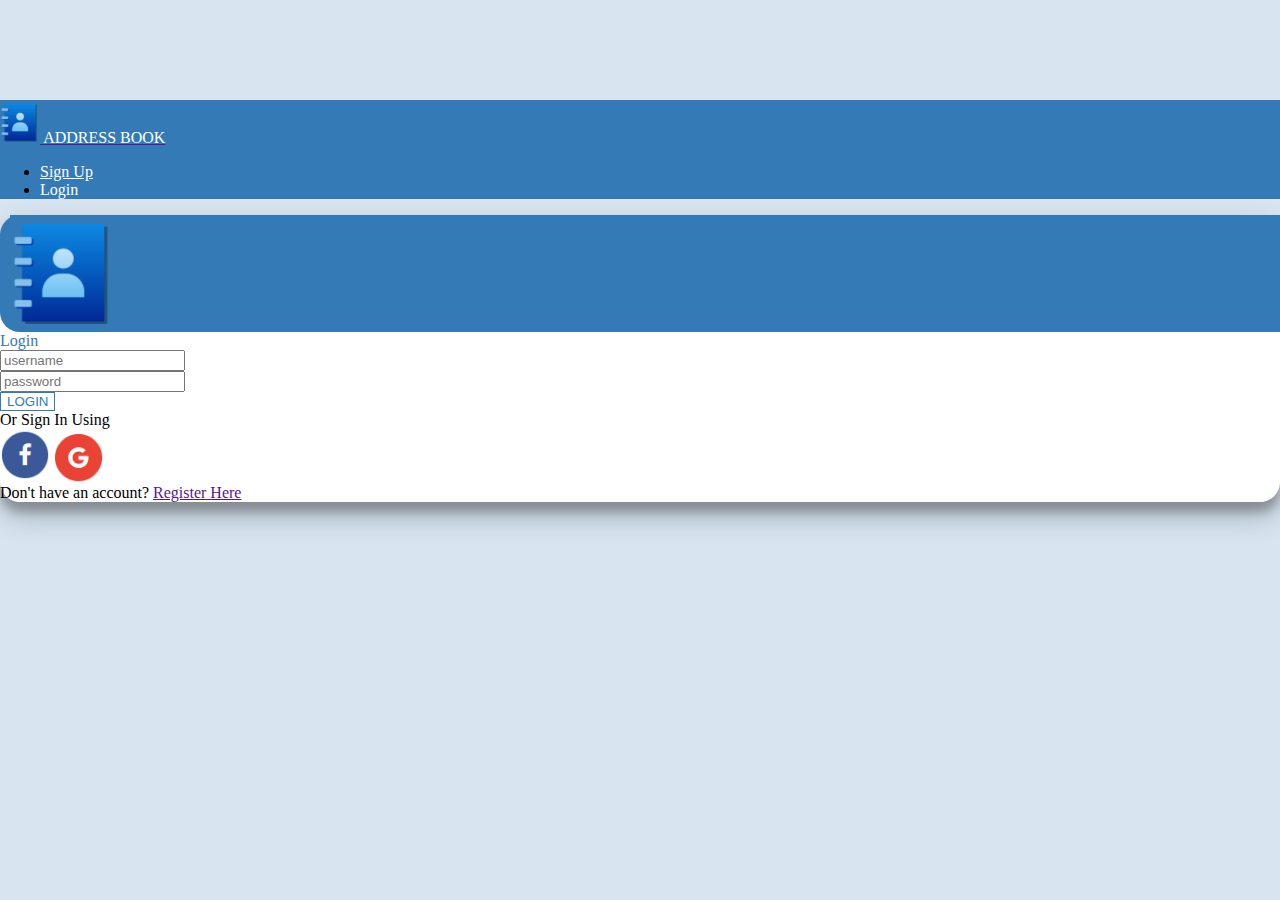
==== index.html @ fdc16a8f "15/11/2024" ====
<!DOCTYPE html>
<html lang="en">
<head>
    <meta charset="UTF-8">
    <meta name="viewport" content="width=device-width, initial-scale=1.0">
    <title>Address Book</title>
    <link rel="stylesheet" href="../bootstrap/css/bootstrap.min.css">
    <link rel="stylesheet" href="css/style.css">
    <link rel="stylesheet" href="https://cdnjs.cloudflare.com/ajax/libs/font-awesome/6.6.0/css/all.min.css" integrity="sha512-Kc323vGBEqzTmouAECnVceyQqyqdsSiqLQISBL29aUW4U/M7pSPA/gEUZQqv1cwx4OnYxTxve5UMg5GT6L4JJg==" crossorigin="anonymous" referrerpolicy="no-referrer" />
</head>
<body>
    <nav class="navbar fixed-top">
        <a href="" class="nav-link">
            <div class="d-flex nav-brand">
                <img src="assets/addressbook.png" alt="addressbook" width="40">
                <span class="fs-4">ADDRESS BOOK</span>
            </div>
        </a>
        <ul class = "d-flex list-unstyled my-0">
            <li class = "nav-item">
                <a class = "nav-link" href = "signup.cfm">
                    <i class="fa-solid fa-user-plus"></i>
                    <span>Sign Up</span>
                </a>
            </li>
            <li class = "nav-item">
                <a class = "nav-link">
                    <i class="fa-solid fa-right-to-bracket"></i>
                    <span>Login</span>
                </a>
            </li>
        </ul>
    </nav>
    <div class="container mt-5 d-flex p-0 w-50">
        <div class="left-content d-flex align-items-center flex-grow-1 justify-content-center">
            <img src="assets/addressbook.png" alt="addressbook">
        </div>
        <div class="right-content flex-grow-3">
            <div class="p-4 align-items-center d-flex flex-column">
                <div class="text-uppercase text-center login-title fs-2 mb-3">Login</div>
                <div class="w-100 py-4">
                    <input type="text" name="" id="" class="border-0 border-bottom w-100" placeholder="username">
                </div>
                <div class="w-100 py-4">
                    <input type="password" name="" id="" class="border-0 border-bottom w-100" placeholder="password">
                </div>
                <button class="rounded-pill login-btn form-control w-75 my-4 btn fw-bold">LOGIN</button>
                <div>
                    Or Sign In Using  
                </div>
                <div class="d-flex align-items-center">
                    <a href="" class="me-1 py-3"><img src="assets/fb-icon.png" alt="fbIcon" width="50"></a>
                    <a href="" class="py-3"><img src="assets/gmail-icon.png" alt="gmailIcon" width="50" class="g-img"></a>
                </div>
                <div>Don't have an account? <a href="" class="text-decoration-none">Register Here</a></div>
            </div>
        </div>
    </div>
</body>
</html>
---- css/style.css ----
body{
    background: hsl(208.8deg 47.17% 89.61%);
    margin: 0;
    padding: 100px 0 0 0;
}
.navbar {
    background: rgb(51 122 183);
}
.nav-item .nav-link , .nav-brand{
    color: white;
}
.container{
    background: white;
    border-radius: 20px;
    box-shadow: rgba(0, 0, 0, 0.25) 0px 14px 28px, rgba(0, 0, 0, 0.22) 0px 10px 10px;
}
.left-content{
    background: hsl(207.73deg 56.41% 45.88%);
    border-top-left-radius: 20px;
    border-bottom-left-radius: 20px;
    padding-inline: 10px;
}
.login-title{
    color : hsl(207.73deg 56.41% 45.88%);
}
.flex-grow-1{
    flex-grow: 2 !important;
}
.flex-grow-3{
    flex-grow: 3;
}
.login-btn{
    color : hsl(207.73deg 56.41% 45.88%);
    background: white;
    border: 1px solid hsl(207.73deg 56.41% 45.88%);
}
.g-img{
    margin-bottom: -4px;
}
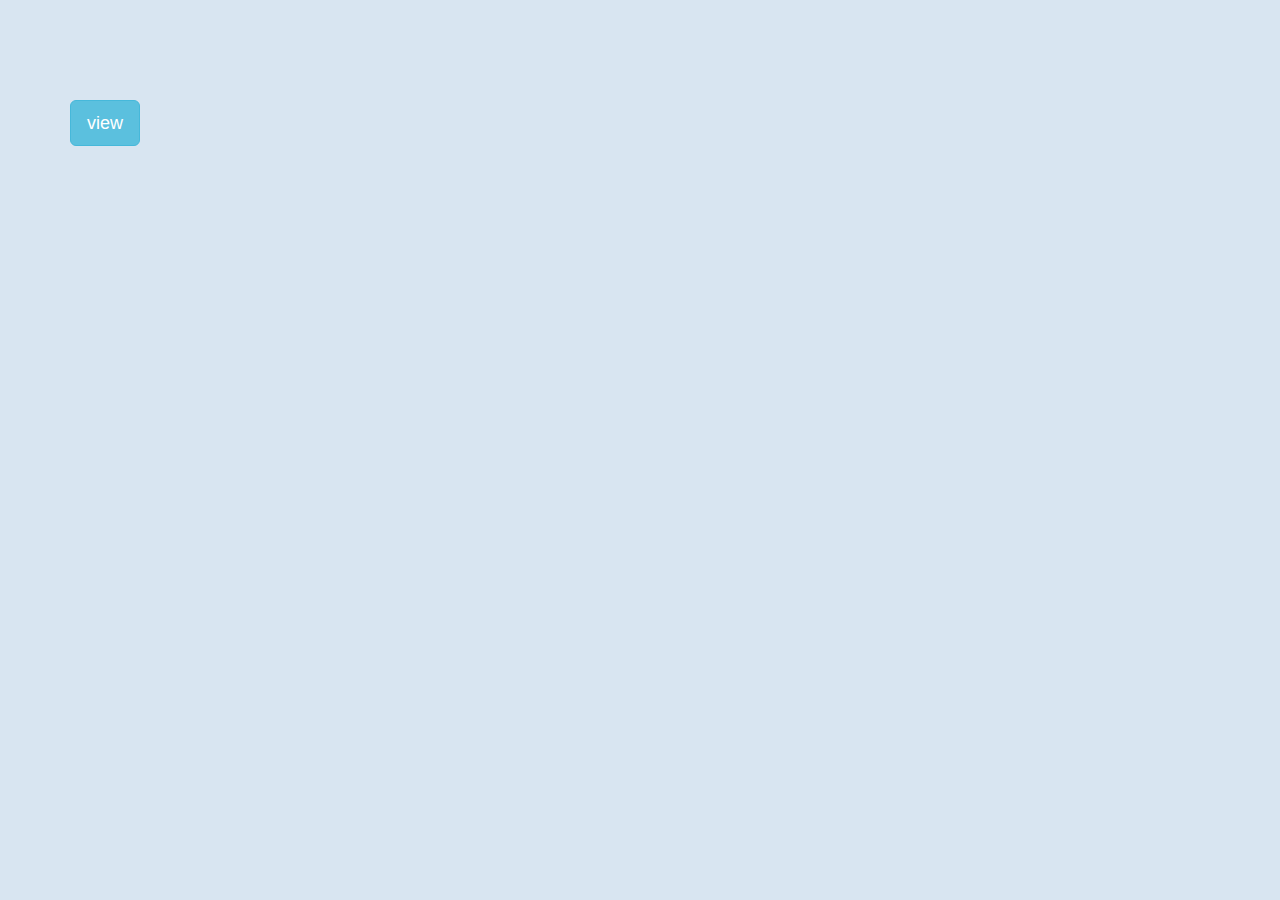
==== commit 2329f6b2: "19/11/24" ====
--- a/index.html
+++ b/index.html
@@ -1,60 +1,60 @@
 <!DOCTYPE html>
 <html lang="en">
+
 <head>
     <meta charset="UTF-8">
     <meta name="viewport" content="width=device-width, initial-scale=1.0">
-    <title>Address Book</title>
+    <title>Document</title>
     <link rel="stylesheet" href="../bootstrap/css/bootstrap.min.css">
+    <link rel="stylesheet" href="https://maxcdn.bootstrapcdn.com/bootstrap/3.4.1/css/bootstrap.min.css">
     <link rel="stylesheet" href="css/style.css">
-    <link rel="stylesheet" href="https://cdnjs.cloudflare.com/ajax/libs/font-awesome/6.6.0/css/all.min.css" integrity="sha512-Kc323vGBEqzTmouAECnVceyQqyqdsSiqLQISBL29aUW4U/M7pSPA/gEUZQqv1cwx4OnYxTxve5UMg5GT6L4JJg==" crossorigin="anonymous" referrerpolicy="no-referrer" />
 </head>
+
 <body>
-    <nav class="navbar fixed-top">
-        <a href="" class="nav-link">
-            <div class="d-flex nav-brand">
-                <img src="assets/addressbook.png" alt="addressbook" width="40">
-                <span class="fs-4">ADDRESS BOOK</span>
-            </div>
-        </a>
-        <ul class = "d-flex list-unstyled my-0">
-            <li class = "nav-item">
-                <a class = "nav-link" href = "signup.cfm">
-                    <i class="fa-solid fa-user-plus"></i>
-                    <span>Sign Up</span>
-                </a>
-            </li>
-            <li class = "nav-item">
-                <a class = "nav-link">
-                    <i class="fa-solid fa-right-to-bracket"></i>
-                    <span>Login</span>
-                </a>
-            </li>
-        </ul>
-    </nav>
-    <div class="container mt-5 d-flex p-0 w-50">
-        <div class="left-content d-flex align-items-center flex-grow-1 justify-content-center">
-            <img src="assets/addressbook.png" alt="addressbook">
-        </div>
-        <div class="right-content flex-grow-3">
-            <div class="p-4 align-items-center d-flex flex-column">
-                <div class="text-uppercase text-center login-title fs-2 mb-3">Login</div>
-                <div class="w-100 py-4">
-                    <input type="text" name="" id="" class="border-0 border-bottom w-100" placeholder="username">
+    <div class="container">
+        <button type="button" class="btn btn-info btn-lg" data-toggle="modal" data-target="#myModal">view</button>
+
+        <div class="modal-Div fade" id="myModal" role="dialog">
+            <div>
+                <div class="modal-content w-50 mx-auto">
+                    <div class="bg-lightblue d-flex px-3">
+                        <div class="contact-details bg-white p-4 flex-grow-1 d-flex flex-column">
+                            <div class="p-5 pb-3">
+                                <div class="heading p-4 text-center">
+                                    CONTACT DETAILS
+                                </div>
+                            </div>
+                            <div class="p-4 d-flex flex-column">
+                                <div class="d-flex">
+                                    <div class="details-div d-flex w-50 title fw-bold">Name<span class="ms-auto me-25">:</span></div>
+                                    <div class="w-50">Miss. Anjana S</div>
+                                </div>
+                                <div class="d-flex">
+                                    <div class="details-div d-flex w-50 title fw-bold">Gender<span class="ms-auto me-25">:</span></div>
+                                    <div class="w-50">Female</div>
+                                </div>
+                                <div class="d-flex">
+                                    <div class="details-div d-flex w-50 title fw-bold">Date of birth<span class="ms-auto me-25">:</span></div>
+                                    <div class="w-50">12/05/2021</div>
+                                </div>
+                                <div class="d-flex">
+                                    <div class="details-div d-flex w-50 title fw-bold">Address<span class="ms-auto me-25">:</span></div>
+                                    <div class="w-50">Thaliyal street , thiruvattar psot , kanyakukari</div>
+                                </div>
+                            </div>
+                            <button class="rounded-pill w-25 mx-auto" data-bs-dismiss="modal">close</button>
+                        </div>
+                        <div class="flex-grow-1 d-flex justify-content-center align-items-center">
+                            <img src="assets/designImages/profile.png" alt="profile" width="100">
+                        </div>
+                    </div>
+                    
                 </div>
-                <div class="w-100 py-4">
-                    <input type="password" name="" id="" class="border-0 border-bottom w-100" placeholder="password">
-                </div>
-                <button class="rounded-pill login-btn form-control w-75 my-4 btn fw-bold">LOGIN</button>
-                <div>
-                    Or Sign In Using  
-                </div>
-                <div class="d-flex align-items-center">
-                    <a href="" class="me-1 py-3"><img src="assets/fb-icon.png" alt="fbIcon" width="50"></a>
-                    <a href="" class="py-3"><img src="assets/gmail-icon.png" alt="gmailIcon" width="50" class="g-img"></a>
-                </div>
-                <div>Don't have an account? <a href="" class="text-decoration-none">Register Here</a></div>
             </div>
         </div>
     </div>
+    <script src="https://ajax.googleapis.com/ajax/libs/jquery/3.7.1/jquery.min.js"></script>
+    <script src="https://maxcdn.bootstrapcdn.com/bootstrap/3.4.1/js/bootstrap.min.js"></script>
 </body>
+
 </html>--- a/css/style.css
+++ b/css/style.css
@@ -9,9 +9,10 @@
 .nav-item .nav-link , .nav-brand{
     color: white;
 }
-.container{
-    background: white;
+.border-radius-20{
     border-radius: 20px;
+}
+.shadow-heavy{
     box-shadow: rgba(0, 0, 0, 0.25) 0px 14px 28px, rgba(0, 0, 0, 0.22) 0px 10px 10px;
 }
 .left-content{
@@ -29,6 +30,9 @@
 .flex-grow-3{
     flex-grow: 3;
 }
+.flex-grow{
+    flex-grow: 1;
+}
 .login-btn{
     color : hsl(207.73deg 56.41% 45.88%);
     background: white;
@@ -36,4 +40,77 @@
 }
 .g-img{
     margin-bottom: -4px;
+}
+input:focus{
+    outline: none;
+}
+.green{
+    color : green;
+}
+.red{
+    color : red;
+}
+.w-15{
+    width: 15%;
+}
+.create-btn{
+    background: hsl(207.73deg 56.41% 45.88%);
+    color: white;
+    font-weight: 500;
+    text-transform: uppercase;
+    font-size: 14px;
+    border: 1px solid hsl(207.73deg 56.41% 45.88%);
+}
+.user-fullName{
+    color: hsl(207.73deg 56.41% 45.88%);
+    font-weight: 500;
+    font-size: 20px;
+}
+.userProfile{
+    height: 100%;
+}
+.title{
+    color: hsl(207.73deg 56.41% 45.88%);
+    font-weight: 500;
+    font-size: 16px;
+}
+.profileImgDiv{
+    width: 60px;
+}
+.nameDiv{
+    width: 80px;
+}
+.emailDiv{
+    width: 170px;
+}
+.numberDiv{
+    width: 125px;
+}
+.bg-lightblue{
+    background: hsl(198.62deg 64.44% 91.18%);
+}
+.heading{
+    color: hsl(207.73deg 56.41% 45.88%);
+    font-weight: 700;
+    font-size: 22px;
+    background: hsl(198.62deg 64.44% 91.18%);
+}
+.line-height-2{
+    line-height: 2;
+}
+
+.max-width-475{
+    max-width: 475px;
+}
+.modal{
+    top: 40px !important;
+}
+.me-25{
+    margin-right: 25%;
+}
+@media (min-width: 576px) {
+    .modal-dialog {
+        max-width: unset;
+        margin: 1.75rem auto;
+    }
 }